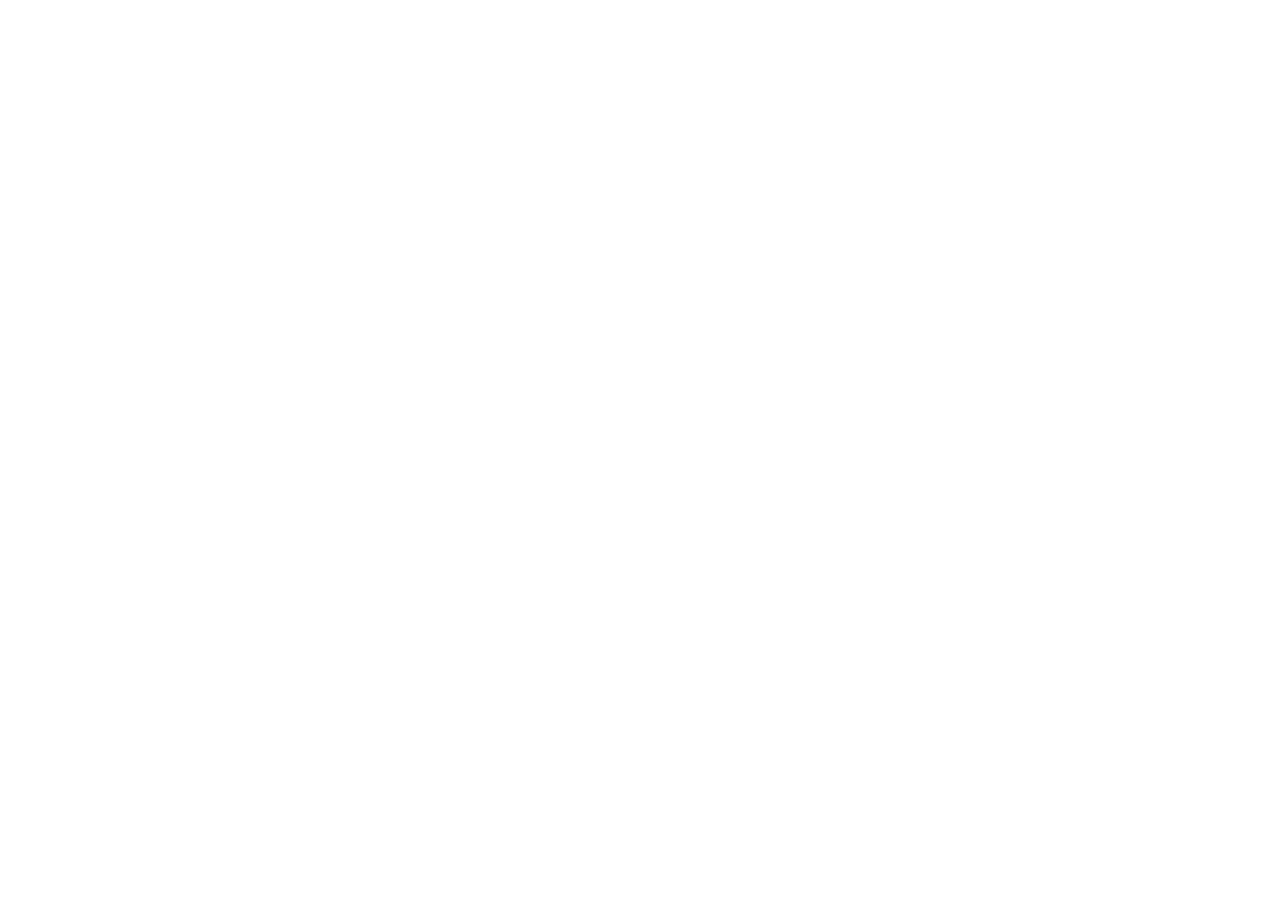
==== Module2-Assignment/index.html @ 5a11b1ee "created file for module 2 assignment" ====
<!DOCTYPE html>
<html lang="en">
<head>
    <meta charset="UTF-8">
    <meta name="viewport" content="width=device-width, initial-scale=1.0">
    <title>Module 2 - Assignment</title>
</head>
<body>
    
</body>
</html>
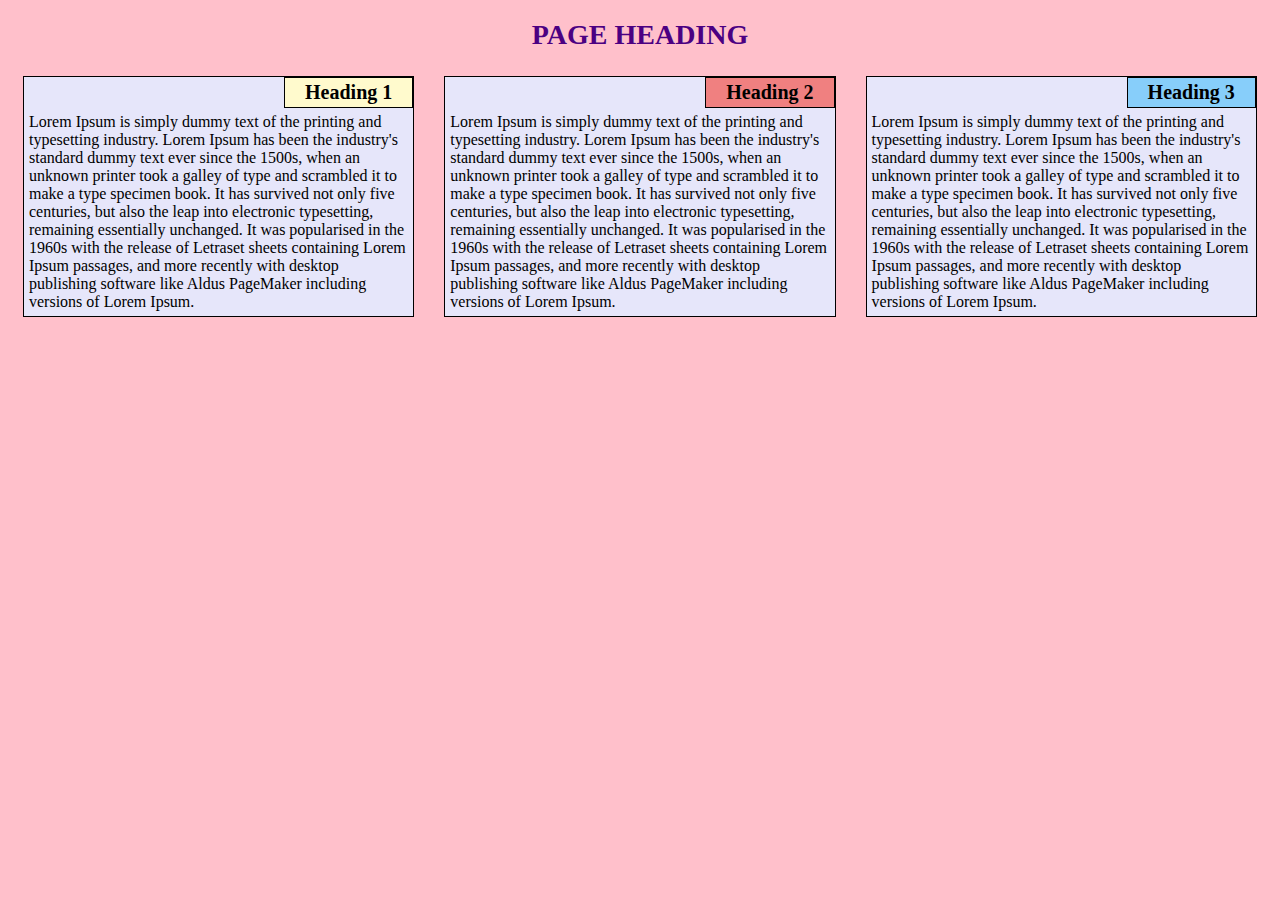
==== commit def910b8: "initial design" ====
--- a/Module2-Assignment/index.html
+++ b/Module2-Assignment/index.html
@@ -3,9 +3,31 @@
 <head>
     <meta charset="UTF-8">
     <meta name="viewport" content="width=device-width, initial-scale=1.0">
+    <link rel = "stylesheet" href="css/style.css"></link>
     <title>Module 2 - Assignment</title>
 </head>
 <body>
-    
+   <h1>PAGE HEADING</h1> 
+   <div class="col-lg-4 col-md-6 col-sm-12"> 
+        <section>
+            <h3 id="h31">Heading 1</h3> 
+            <p>Lorem Ipsum is simply dummy text of the printing and typesetting industry. Lorem Ipsum has been the industry's standard dummy text ever since the 1500s, when an unknown printer took a galley of type and scrambled it to make a type specimen book. It has survived not only five centuries, but also the leap into electronic typesetting, remaining essentially unchanged. It was popularised in the 1960s with the release of Letraset sheets containing Lorem Ipsum passages, and more recently with desktop publishing software like Aldus PageMaker including versions of Lorem Ipsum.
+            </p>
+        </section> 
+    </div>
+   <div class="col-lg-4 col-md-6 col-sm-12">
+        <section>
+            <h3 id="h32">Heading 2</h3>  
+            <p>Lorem Ipsum is simply dummy text of the printing and typesetting industry. Lorem Ipsum has been the industry's standard dummy text ever since the 1500s, when an unknown printer took a galley of type and scrambled it to make a type specimen book. It has survived not only five centuries, but also the leap into electronic typesetting, remaining essentially unchanged. It was popularised in the 1960s with the release of Letraset sheets containing Lorem Ipsum passages, and more recently with desktop publishing software like Aldus PageMaker including versions of Lorem Ipsum.
+            </p>
+        </section>
+    </div>
+   <div class="col-lg-4 col-md-6 col-sm-12">
+        <section>
+            <h3 id="h33">Heading 3</h3>  
+            <p>Lorem Ipsum is simply dummy text of the printing and typesetting industry. Lorem Ipsum has been the industry's standard dummy text ever since the 1500s, when an unknown printer took a galley of type and scrambled it to make a type specimen book. It has survived not only five centuries, but also the leap into electronic typesetting, remaining essentially unchanged. It was popularised in the 1960s with the release of Letraset sheets containing Lorem Ipsum passages, and more recently with desktop publishing software like Aldus PageMaker including versions of Lorem Ipsum.
+            </p>
+        </section>
+    </div>
 </body>
 </html>--- a/Module2-Assignment/css/style.css
+++ b/Module2-Assignment/css/style.css
@@ -0,0 +1,198 @@
+*{
+    box-sizing: border-box;
+    font-family: Cambria, Cochin, Georgia, Times, 'Times New Roman', serif;
+  }
+
+h1{
+    text-align: center;
+    font-size: 175%;
+    margin-bottom: 10px;
+}
+
+section{
+    border: 1px solid black;
+    background-color: lavender;
+    overflow: auto;
+}
+
+h3{
+    border: 1px solid black;
+    padding: 3px;
+    padding-left: 20px;
+    padding-right: 20px;
+    margin: 0px;
+    float: right;
+    font-size: 125%;
+}
+  
+p{
+    clear: right;
+    padding: 5px;
+    margin: 0px;
+}
+
+#h31{
+    background-color: lemonchiffon;
+}
+#h32{
+    background-color: lightcoral;
+}
+
+#h33{
+    background-color: lightskyblue;
+}
+ 
+
+
+/********** Desktop version **********/
+@media (min-width: 992px) {
+    .col-lg-1, .col-lg-2, .col-lg-3, .col-lg-4, .col-lg-5, .col-lg-6, .col-lg-7, .col-lg-8, .col-lg-9, .col-lg-10, .col-lg-11, .col-lg-12 {
+      float: left;
+      padding: 15px;
+    }
+    .col-lg-1 {
+      width: 8.33%;
+    }
+    .col-lg-2 {
+      width: 16.66%;
+    }
+    .col-lg-3 {
+      width: 25%;
+    }
+    .col-lg-4 {
+      width: 33.33%;
+    }
+    .col-lg-5 {
+      width: 41.66%;
+    }
+    .col-lg-6 {
+      width: 50%;
+    }
+    .col-lg-7 {
+      width: 58.33%;
+    }
+    .col-lg-8 {
+      width: 66.66%;
+    }
+    .col-lg-9 {
+      width: 75%;
+    }
+    .col-lg-10 {
+      width: 83.33%;
+    }
+    .col-lg-11 {
+      width: 91.66%;
+    }
+    .col-lg-12 {
+      width: 100%;
+    }
+    body{
+        background-color: pink;
+    }
+
+    h1{
+        color: indigo;
+    }
+  }
+
+  /********** Tablet version **********/
+  @media (min-width: 768px) and (max-width: 991px) {
+    .col-md-1, .col-md-2, .col-md-3, .col-md-4, .col-md-5, .col-md-6, .col-md-7, .col-md-8, .col-md-9, .col-md-10, .col-md-11, .col-md-12 {
+      float: left;
+      padding: 15px;
+    }
+    .col-md-1 {
+      width: 8.33%;
+    }
+    .col-md-2 {
+      width: 16.66%;
+    }
+    .col-md-3 {
+      width: 25%;
+    }
+    .col-md-4 {
+      width: 33.33%;
+    }
+    .col-md-5 {
+      width: 41.66%;
+    }
+    .col-md-6 {
+      width: 50%;
+    }
+    .col-md-7 {
+      width: 58.33%;
+    }
+    .col-md-8 {
+      width: 66.66%;
+    }
+    .col-md-9 {
+      width: 75%;
+    }
+    .col-md-10 {
+      width: 83.33%;
+    }
+    .col-md-11 {
+      width: 91.66%;
+    }
+    .col-md-12 {
+      width: 100%;
+    }
+
+    body{
+        background-color: darkseagreen;
+    }
+    h1{
+        color: cornsilk;
+    }
+  }
+
+  /********** Mobile version **********/
+  @media (max-width: 767px) {
+    .col-sm-1, .col-sm-2, .col-sm-3, .col-sm-4, .col-sm-5, .col-sm-6, .col-sm-7, .col-sm-8, .col-sm-9, .col-sm-10, .col-sm-11, .col-sm-12 {
+      float: left;
+      padding: 15px;
+    }
+    .col-sm-1 {
+      width: 8.33%;
+    }
+    .col-sm-2 {
+      width: 16.66%;
+    }
+    .col-sm-3 {
+      width: 25%;
+    }
+    .col-sm-4 {
+      width: 33.33%;
+    }
+    .col-sm-5 {
+      width: 41.66%;
+    }
+    .col-sm-6 {
+      width: 50%;
+    }
+    .col-sm-7 {
+      width: 58.33%;
+    }
+    .col-sm-8 {
+      width: 66.66%;
+    }
+    .col-sm-9 {
+      width: 75%;
+    }
+    .col-sm-10 {
+      width: 83.33%;
+    }
+    .col-sm-11 {
+      width: 91.66%;
+    }
+    .col-sm-12 {
+      width: 100%;
+    }
+    body{
+        background-color: plum;
+    }
+
+    h1{
+        color: darkblue;
+    }
+  }